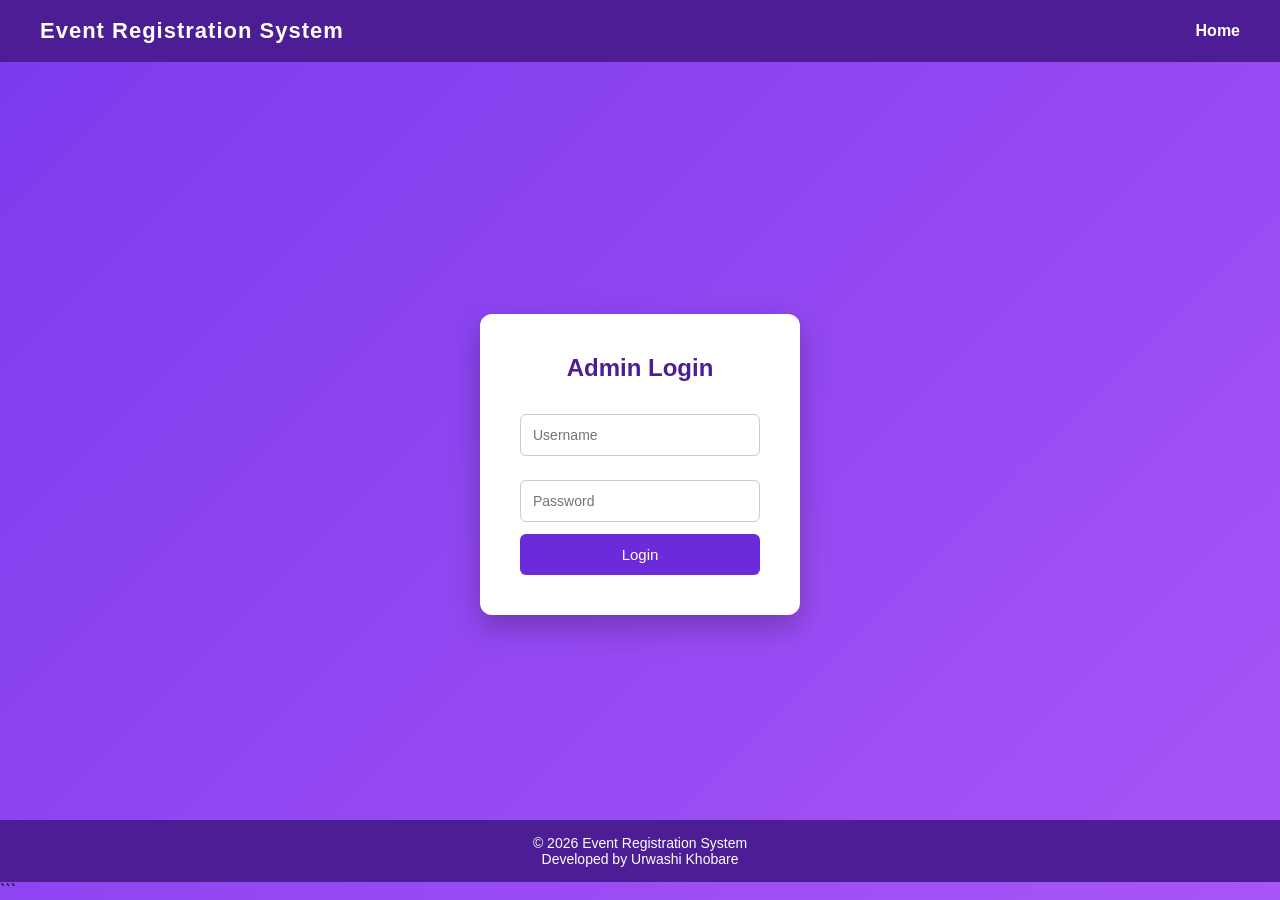
==== admin-login.html @ d2944c12 "Add files via upload" ====
```html
<!DOCTYPE html>
<html>
<head>

<title>Admin Login</title>

<meta name="viewport" content="width=device-width, initial-scale=1.0">

<style>

/* RESET */

*{
margin:0;
padding:0;
box-sizing:border-box;
font-family:Arial;
}

/* BODY */

body{
background:linear-gradient(135deg,#7C3AED,#A855F7);
min-height:100vh;
display:flex;
flex-direction:column;
}

/* NAVBAR */

.navbar{
position:fixed;
top:0;
left:0;
width:100%;
background:#4C1D95;
color:white;
display:flex;
justify-content:space-between;
align-items:center;
padding:18px 40px;
z-index:1000;
}

.logo{
font-size:22px;
font-weight:bold;
letter-spacing:1px;
}

/* NAV LINKS */

.navbar nav{
display:flex;
}

.navbar nav a{
color:white;
text-decoration:none;
margin-left:25px;
font-weight:bold;
transition:0.3s;
}

.navbar nav a:hover{
color:#E9D5FF;
}

/* HAMBURGER */

.hamburger{
display:none;
font-size:28px;
cursor:pointer;
color:white;
}

/* MAIN CONTENT */

main{
flex:1;
display:flex;
justify-content:center;
align-items:center;
padding-top:90px;
}

/* LOGIN BOX */

.container{
background:white;
padding:40px;
border-radius:12px;
text-align:center;
width:320px;
box-shadow:0 12px 30px rgba(0,0,0,0.25);
}

.container h2{
margin-bottom:20px;
color:#4C1D95;
}

/* INPUT */

input{
width:100%;
padding:12px;
margin:12px 0;
border-radius:6px;
border:1px solid #ccc;
font-size:14px;
}

/* BUTTON */

button{
background:#6C2BD9;
color:white;
border:none;
padding:12px;
width:100%;
border-radius:6px;
cursor:pointer;
font-size:15px;
transition:0.3s;
}

button:hover{
background:#4C1D95;
}

/* FOOTER */

.footer{
background:#4C1D95;
color:white;
text-align:center;
padding:15px;
font-size:14px;
}

/* MOBILE */

@media(max-width:768px){

.hamburger{
display:block;
}

.navbar nav{
display:none;
flex-direction:column;
background:#4C1D95;
position:absolute;
top:65px;
left:0;
width:100%;
padding:20px;
}

.navbar nav a{
padding:12px 0;
margin-left:0;
}

.navbar nav.active{
display:flex;
}

.container{
width:90%;
}

}

</style>

</head>

<body>

<!-- NAVBAR -->

<header class="navbar">

<div class="logo">Event Registration System</div>

<div class="hamburger" onclick="toggleMenu()">☰</div>

<nav id="navMenu">
<a href="index.html">Home</a>

</nav>

</header>

<!-- LOGIN SECTION -->

<main>

<div class="container">

<h2>Admin Login</h2>

<input type="text" id="username" placeholder="Username">

<input type="password" id="password" placeholder="Password">

<button onclick="login()">Login</button>

<p id="error" style="color:red;"></p>

</div>

</main>

<!-- FOOTER -->

<footer class="footer">

<p>© 2026 Event Registration System</p>
<p>Developed by Urwashi Khobare</p>

</footer>

<script>

function toggleMenu(){
document.getElementById("navMenu").classList.toggle("active");
}

const ADMIN_USER = "admin";
const ADMIN_PASS = "admin123";

function login(){

const user = document.getElementById("username").value;
const pass = document.getElementById("password").value;

if(user === ADMIN_USER && pass === ADMIN_PASS){

localStorage.setItem("admin","true");
window.location.href = "admin.html";

}else{

document.getElementById("error").innerText="Invalid Login";

}

}

</script>

</body>
</html>
```
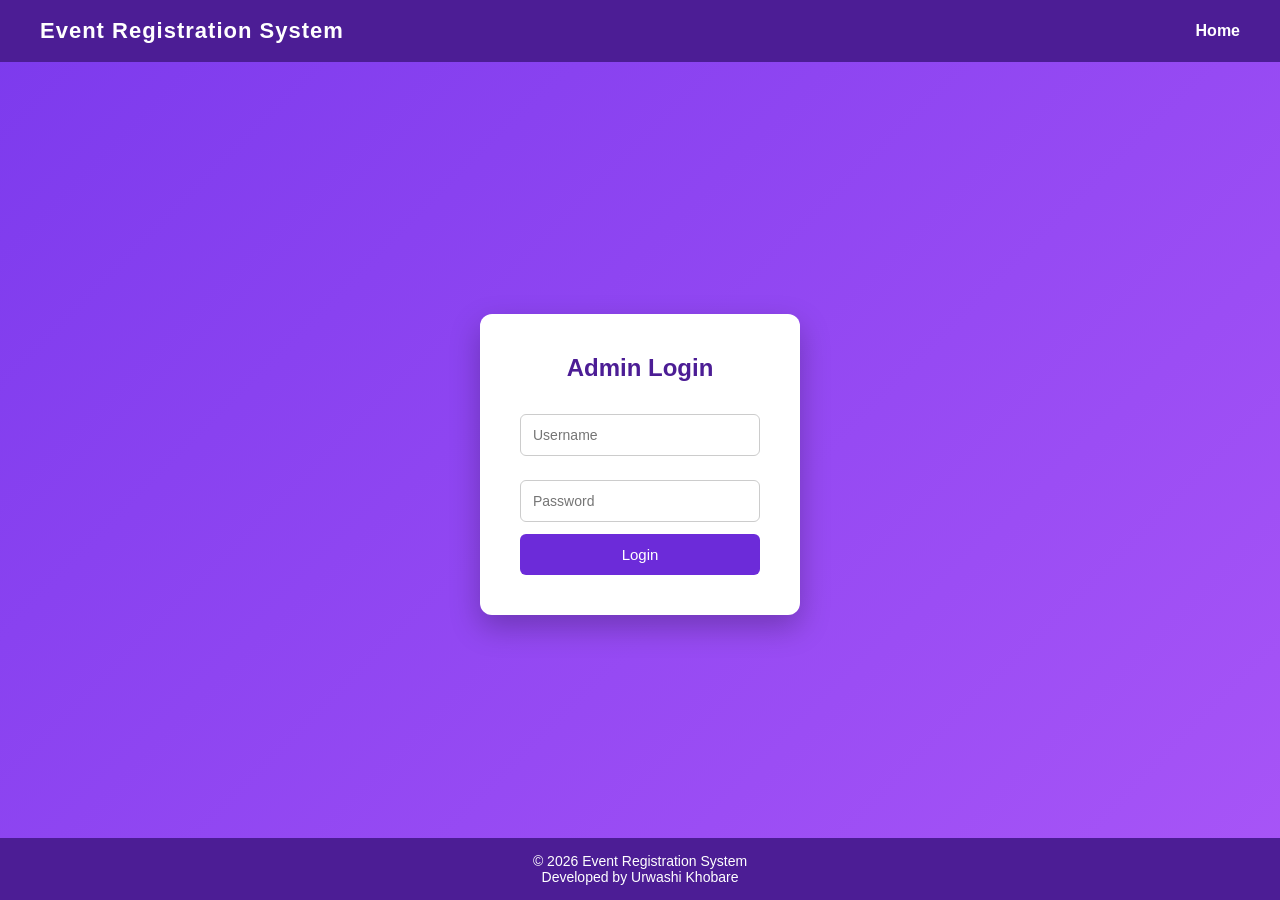
==== commit a82307b4: "Refactor admin-login.html structure and styles" ====
--- a/admin-login.html
+++ b/admin-login.html
@@ -1,4 +1,4 @@
-```html
+
 <!DOCTYPE html>
 <html>
 <head>
@@ -256,4 +256,3 @@
 
 </body>
 </html>
-```
